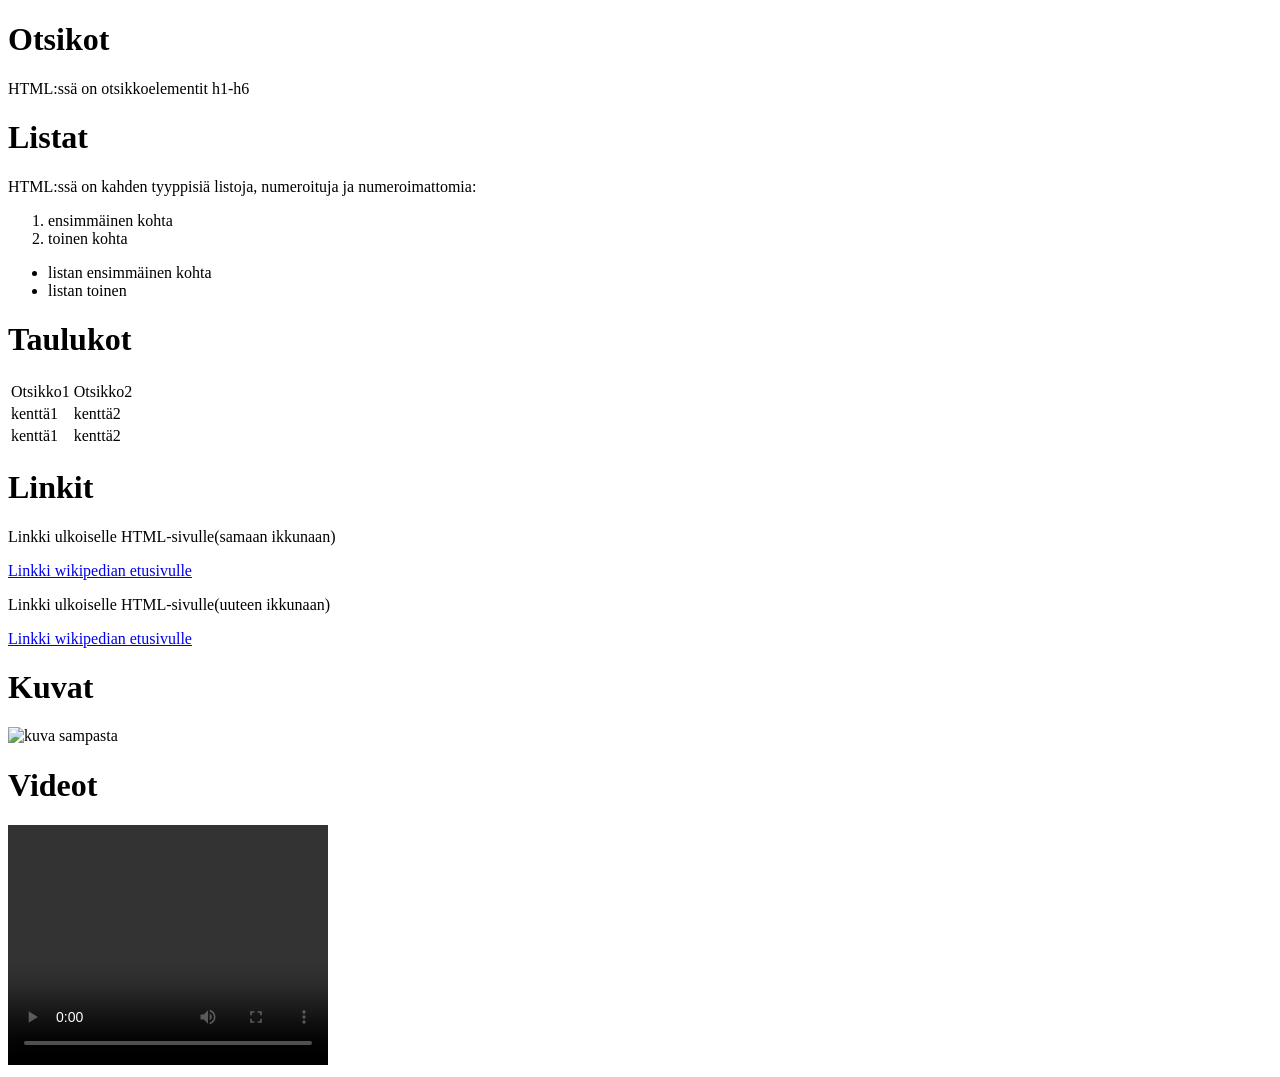
==== elementteja.html @ a33e9ed2 "elementtaja" ====
<!DOCTYPE html>
<html lang="en">
<head>
    <meta charset="UTF-8">
    <meta name="viewport" content="width=device-width, initial-scale=1.0">
    <title>HTML-elementtejä</title>
</head>
<body>
    <h1>
        Otsikot
    </h1>
    <p>
        HTML:ssä on otsikkoelementit h1-h6
    </p>
    <h1>Listat</h1>
    <p>
        HTML:ssä on kahden tyyppisiä listoja, numeroituja ja numeroimattomia:
    </p>
    <ol>
        <li>ensimmäinen kohta</li>
        <li>toinen kohta</li>
    </ol>
    <ul>
        <li>listan ensimmäinen kohta</li>
        <li>listan toinen</li>
    </ul>
    <h1>Taulukot</h1>
    <table>
        <tr>
            <td>Otsikko1</td>
            <td>Otsikko2</td>
        </tr>
        <tr>
            <td>kenttä1</td>
            <td>kenttä2</td>
        </tr>
         <tr>
            <td>kenttä1</td>
            <td>kenttä2</td>
        </tr>
    </table>
    <h1>Linkit</h1>
    <p>Linkki ulkoiselle HTML-sivulle(samaan ikkunaan)</p>
    <a href="https://fi.wikipedia.org/wiki/Wikipedia:Etusivu">Linkki wikipedian etusivulle</a>
    <p>Linkki ulkoiselle HTML-sivulle(uuteen ikkunaan)</p>
    <a href="https://fi.wikipedia.org/wiki/Wikipedia:Etusivu" target="_blank">Linkki wikipedian etusivulle</a>
    <h1>Kuvat</h1>
    <img src="unelmana_tradenomi.jpeg" alt="kuva sampasta">
    <h1>Videot</h1>
    <video width="320" height="240" controls>
        <source src="sydamkohtaus.mp4" type="video/mp4">
        <source src="sydamkohtaus.ogg" type="video/ogg">
    Your browser does not support the video tag.
    </video>
</body>
</html>
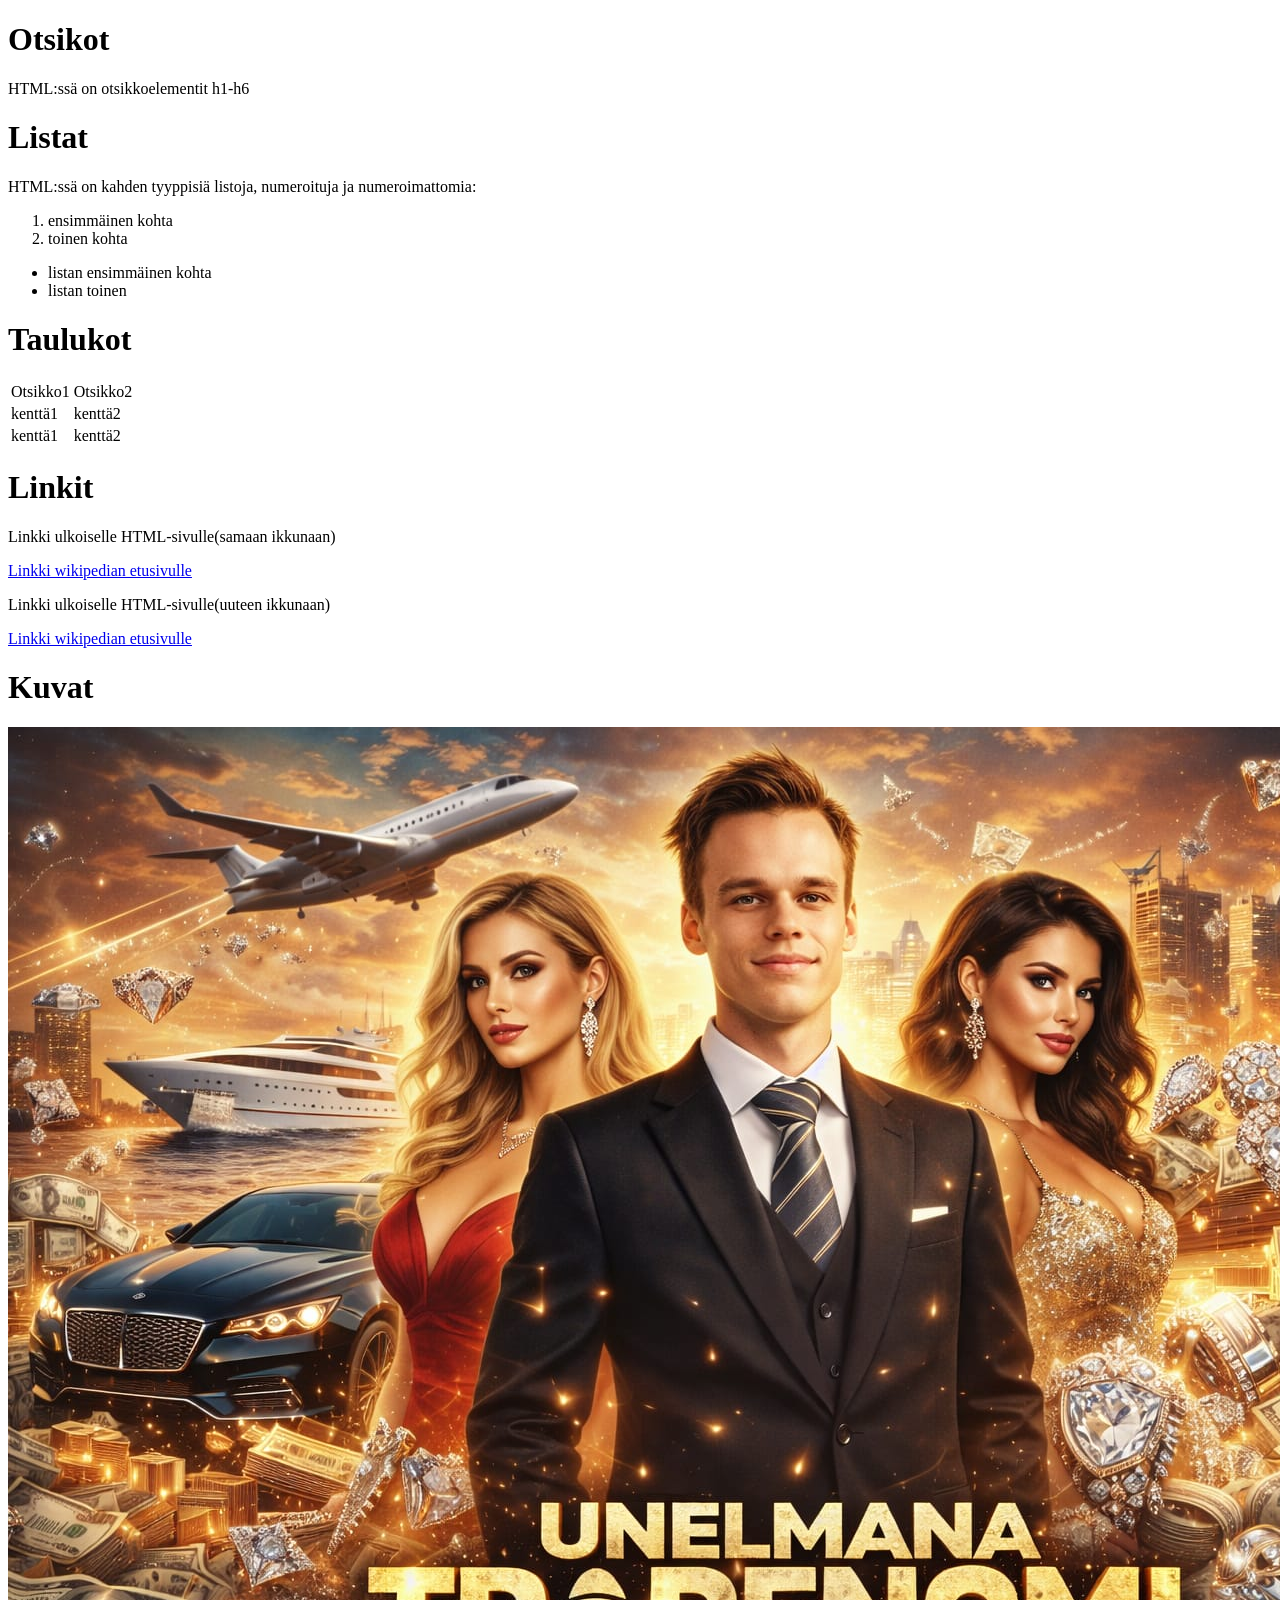
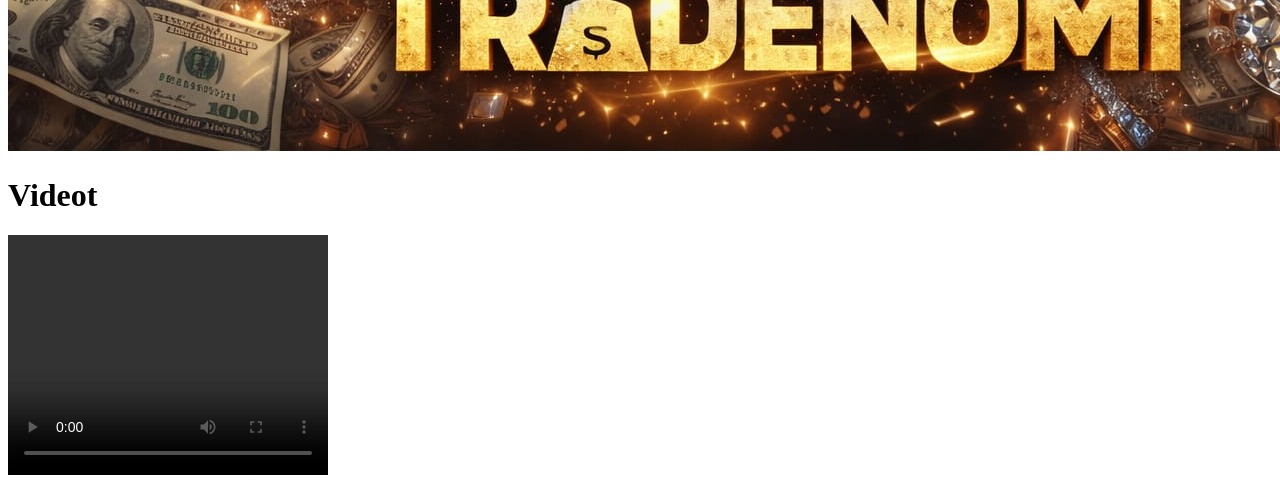
==== commit d8d11a7e: "lisattyna_teht_5" ====
--- a/elementteja.html
+++ b/elementteja.html
@@ -4,6 +4,8 @@
     <meta charset="UTF-8">
     <meta name="viewport" content="width=device-width, initial-scale=1.0">
     <title>HTML-elementtejä</title>
+
+    <link rel="stylesheet" href="css/tyylit_t5.css">
 </head>
 <body>
     <h1>
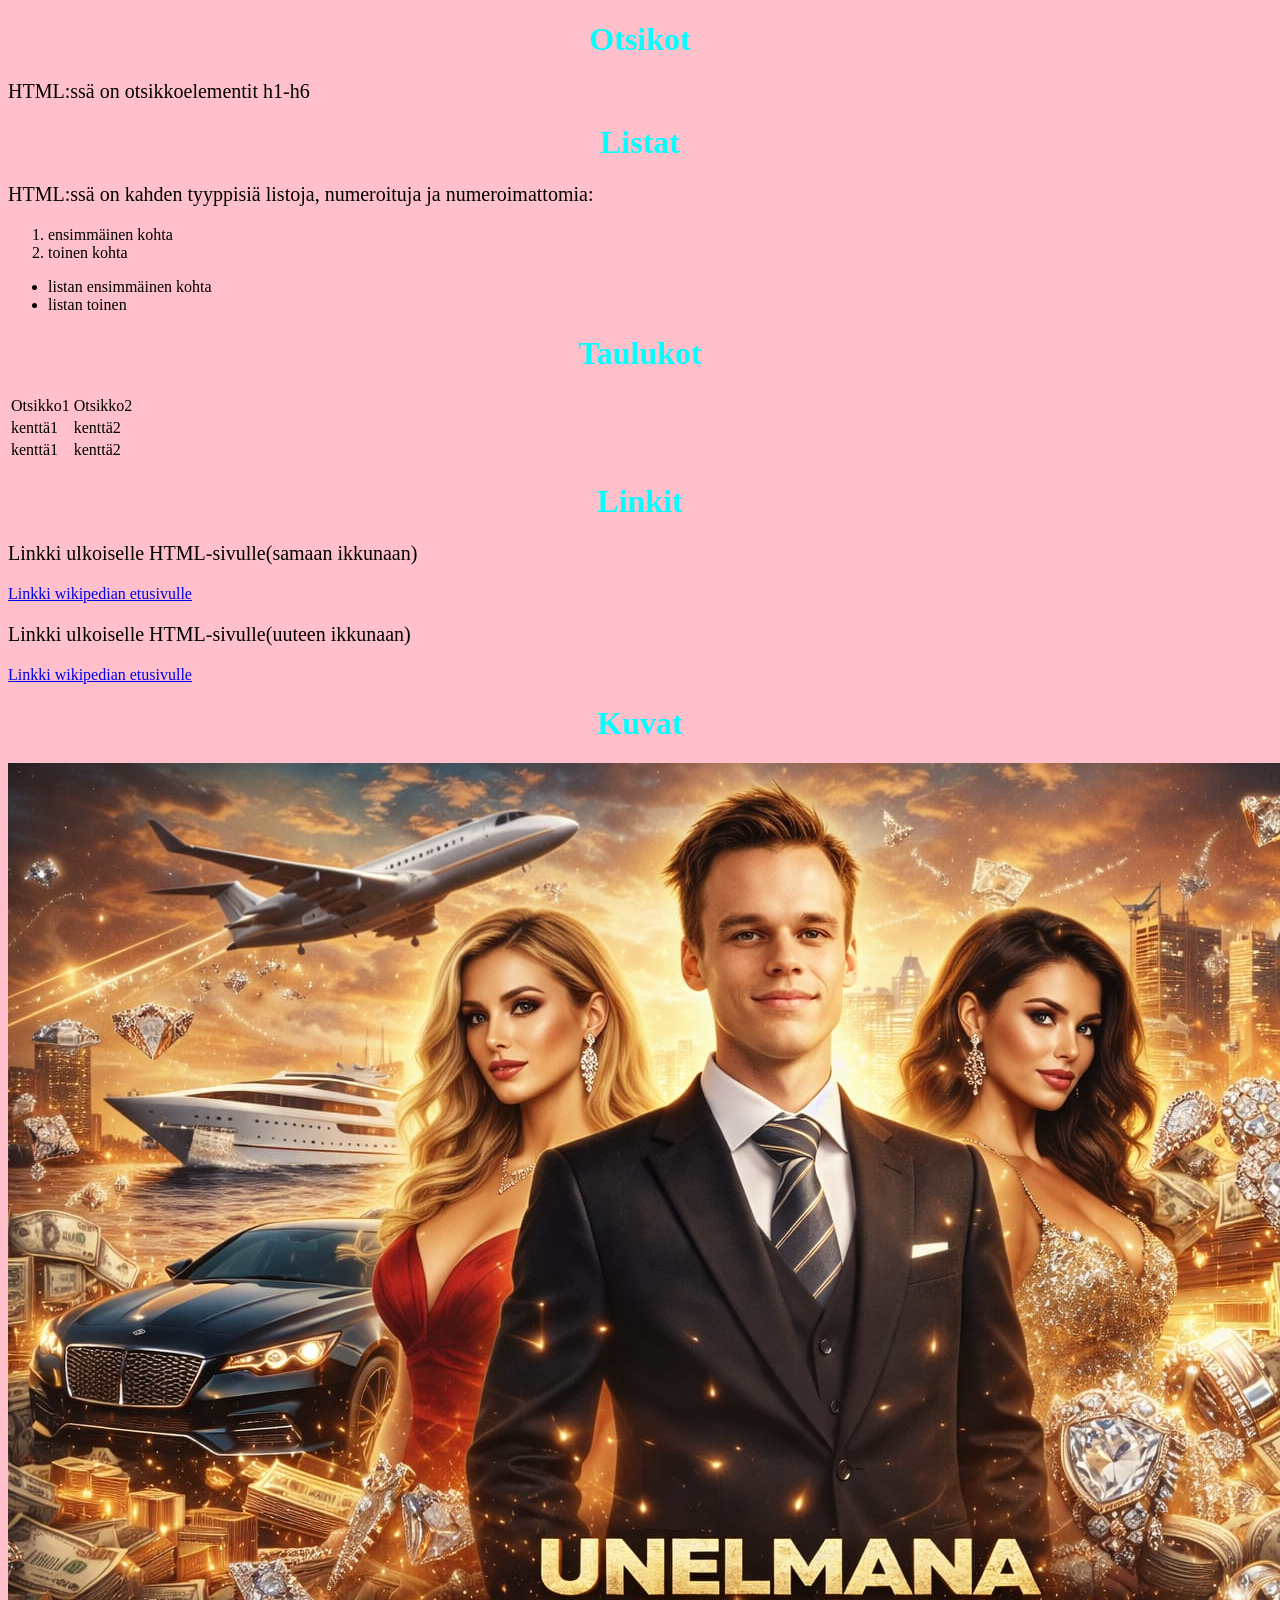
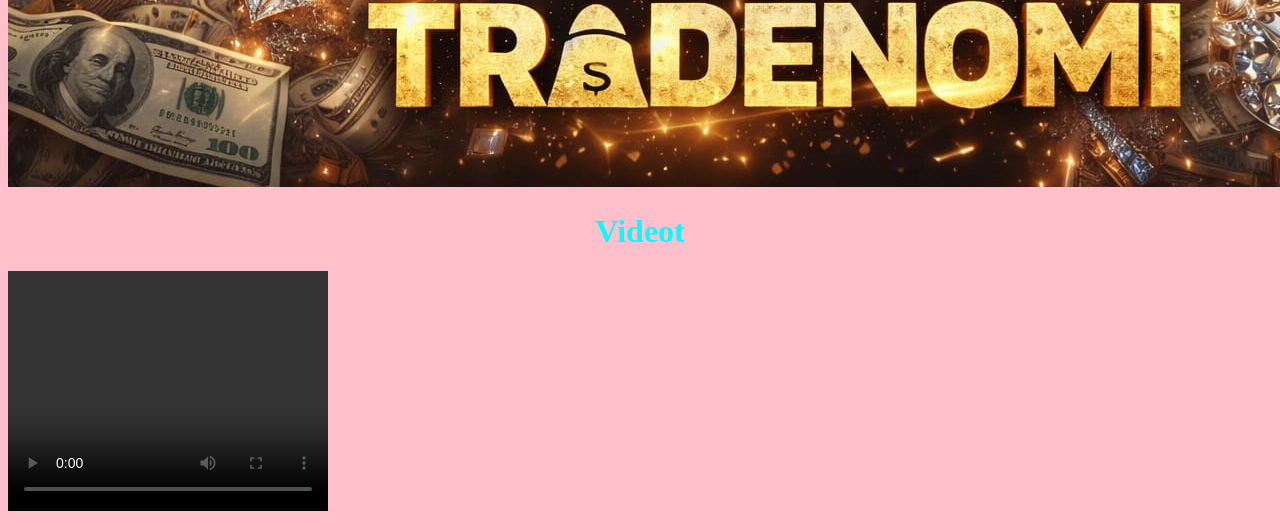
==== commit cd66b5da: "teht5_korjattu_linkki" ====
--- a/elementteja.html
+++ b/elementteja.html
@@ -5,7 +5,7 @@
     <meta name="viewport" content="width=device-width, initial-scale=1.0">
     <title>HTML-elementtejä</title>
 
-    <link rel="stylesheet" href="css/tyylit_t5.css">
+    <link rel="stylesheet" href="tyylit/tyylit_t5.css">
 </head>
 <body>
     <h1>
--- a/tyylit/tyylit_t5.css
+++ b/tyylit/tyylit_t5.css
@@ -0,0 +1,13 @@
+h1 {
+    color:aqua;
+    text-align: center;
+}
+
+body {
+    background-color: pink;
+}
+
+p {
+    font-style: verdana;
+    font-size: 20px;
+}
